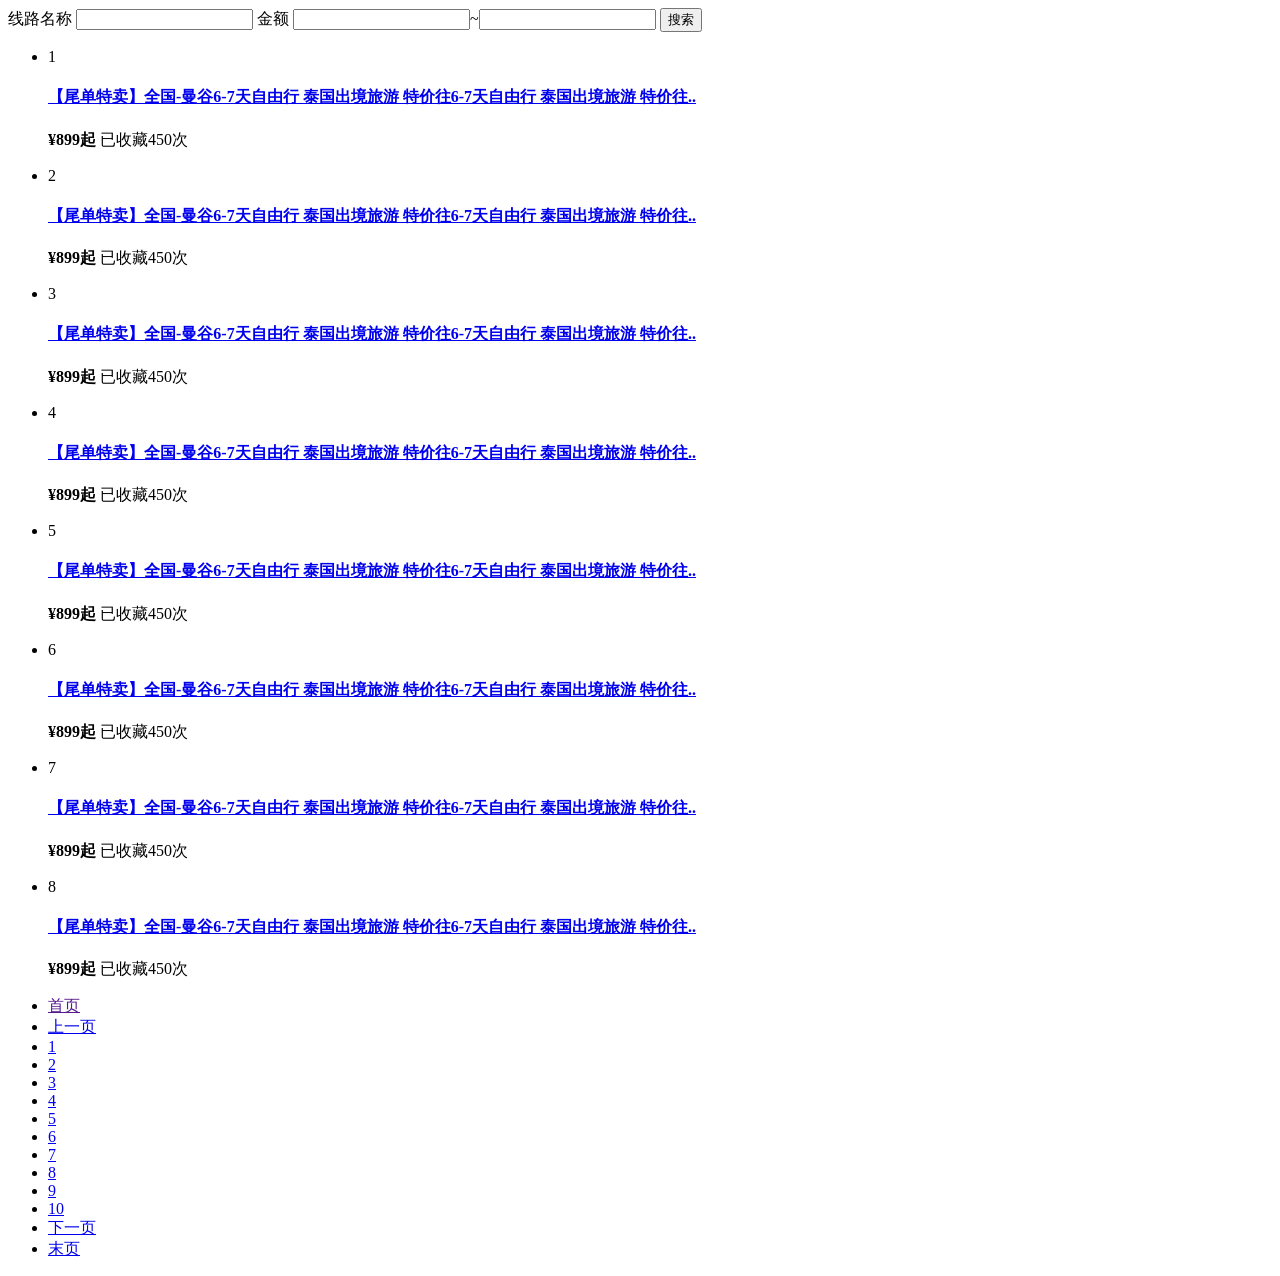
==== src/main/resources/templates/favoriterank.html @ 3162b52a "把底层换成了springboot和mybatis，模板引擎用的thymeleaf 目前只做到了邮箱验证" ====
<!DOCTYPE html>
<html lang="en" xmlns:th=http://www.thymeleaf.org
      xmlns:sec=http://www.thymeleaf.org/extras/spring-security
      xmlns:shiro=http://www.pollix.at/thymeleaf/shiro>
    <head>
        <meta charset="utf-8">
        <title>收藏排行榜</title>
        <link rel="stylesheet" type="text/css" href="css/common.css" th:href="@{/css/common.css}">
        <link rel="stylesheet" type="text/css" href="css/ranking-list.css" th:href="@{css/ranking-list.css}">
        <script src="js/jquery-3.3.1.js" th:src="js/jquery-3.3.1.js"></script>
    </head>
    <body>
    <!--引入头部-->
    <div id="header"></div>
        <div class="contant">
            <div class="shaixuan">
                <span>线路名称</span>
                <input type="text">
                <span>金额</span>
                <input type="text">~<input type="text">
                <button>搜索</button>
            </div>
            <div class="list clearfix">
                <ul>
                    <li>
                        <span class="num one">1</span>
                        <a href="route_detail.html" th:href=""><img src="images/jiangxuan_4.jpg" alt="" th:src="@{/images/jiangxuan_4.jpg}"></a>
                        <h4><a href="route_detail.html">【尾单特卖】全国-曼谷6-7天自由行 泰国出境旅游 特价往6-7天自由行 泰国出境旅游 特价往..</a></h4>
                        <p>
                            <b class="price">&yen;<span>899</span>起</b>
                            <span class="shouchang">已收藏450次</span>
                        </p>
                    </li>
                    <li>
                        <span class="num two">2</span>
                         <a href="route_detail.html"><img src="images/jiangxuan_4.jpg" th:src="@{/images/jiangxuan_4.jpg}" alt=""></a>
                        <h4><a href="route_detail.html">【尾单特卖】全国-曼谷6-7天自由行 泰国出境旅游 特价往6-7天自由行 泰国出境旅游 特价往..</a></h4>
                        <p>
                            <b class="price">&yen;<span>899</span>起</b>
                            <span class="shouchang">已收藏450次</span>
                        </p>
                    </li>
                    <li>
                        <span class="num">3</span>
                         <a href="route_detail.html"><img src="images/jiangxuan_4.jpg"  th:src="@{/images/jiangxuan_4.jpg}" alt=""></a>
                        <h4><a href="route_detail.html">【尾单特卖】全国-曼谷6-7天自由行 泰国出境旅游 特价往6-7天自由行 泰国出境旅游 特价往..</a></h4>
                        <p>
                            <b class="price">&yen;<span>899</span>起</b>
                            <span class="shouchang">已收藏450次</span>
                        </p>
                    </li>
                    <li>
                        <span class="num">4</span>
                         <a href="route_detail.html"><img src="images/jiangxuan_4.jpg"   th:src="@{/images/jiangxuan_4.jpg}" alt=""></a>
                        <h4><a href="route_detail.html">【尾单特卖】全国-曼谷6-7天自由行 泰国出境旅游 特价往6-7天自由行 泰国出境旅游 特价往..</a></h4>
                        <p>
                            <b class="price">&yen;<span>899</span>起</b>
                            <span class="shouchang">已收藏450次</span>
                        </p>
                    </li>
                    <li>
                        <span class="num">5</span>
                         <a href="route_detail.html"><img src="images/jiangxuan_4.jpg" alt=""  th:src="@{/images/jiangxuan_4.jpg}"></a>
                        <h4><a href="route_detail.html">【尾单特卖】全国-曼谷6-7天自由行 泰国出境旅游 特价往6-7天自由行 泰国出境旅游 特价往..</a></h4>
                        <p>
                            <b class="price">&yen;<span>899</span>起</b>
                            <span class="shouchang">已收藏450次</span>
                        </p>
                    </li>
                    <li>
                        <span class="num">6</span>
                         <a href="route_detail.html"><img src="images/jiangxuan_4.jpg" alt=""  th:src="@{/images/jiangxuan_4.jpg}"></a>
                        <h4><a href="route_detail.html">【尾单特卖】全国-曼谷6-7天自由行 泰国出境旅游 特价往6-7天自由行 泰国出境旅游 特价往..</a></h4>
                        <p>
                            <b class="price">&yen;<span>899</span>起</b>
                            <span class="shouchang">已收藏450次</span>
                        </p>
                    </li>
                    <li>
                        <span class="num">7</span>
                         <a href="route_detail.html"><img src="images/jiangxuan_4.jpg" alt=""  th:src="@{/images/jiangxuan_4.jpg}"></a>
                        <h4><a href="route_detail.html">【尾单特卖】全国-曼谷6-7天自由行 泰国出境旅游 特价往6-7天自由行 泰国出境旅游 特价往..</a></h4>
                        <p>
                            <b class="price">&yen;<span>899</span>起</b>
                            <span class="shouchang">已收藏450次</span>
                        </p>
                    </li>
                    <li>
                        <span class="num">8</span>
                        <a href="route_detail.html"><img src="images/jiangxuan_4.jpg"  th:src="@{/images/jiangxuan_4.jpg}" alt=""></a>
                        <h4><a href="route_detail.html">【尾单特卖】全国-曼谷6-7天自由行 泰国出境旅游 特价往6-7天自由行 泰国出境旅游 特价往..</a></h4>
                        <p>
                            <b class="price">&yen;<span>899</span>起</b>
                            <span class="shouchang">已收藏450次</span>
                        </p>
                    </li>
                </ul>
            </div>
            <div class="pageNum">
                <ul>
                    <li><a href="">首页</a></li>
                    <li class="threeword"><a href="#">上一页</a></li>
                    <li><a href="#">1</a></li>
                    <li><a href="#">2</a></li>
                    <li><a href="#">3</a></li>
                    <li><a href="#">4</a></li>
                    <li><a href="#">5</a></li>
                    <li><a href="#">6</a></li>
                    <li><a href="#">7</a></li>
                    <li><a href="#">8</a></li>
                    <li><a href="#">9</a></li>
                    <li><a href="#">10</a></li>
                    <li class="threeword"><a href="javascript:;">下一页</a></li>
                    <li class="threeword"><a href="javascript:;">末页</a></li>
                </ul>
            </div>
        </div>
    	
         <!--导入底部-->
   		 <div id="footer"></div>
    <!--导入布局js，共享header和footer-->
    <script type="text/javascript" src="js/include.js"  th:src="@{/js/include.js}"></script>
    </body>
</html>
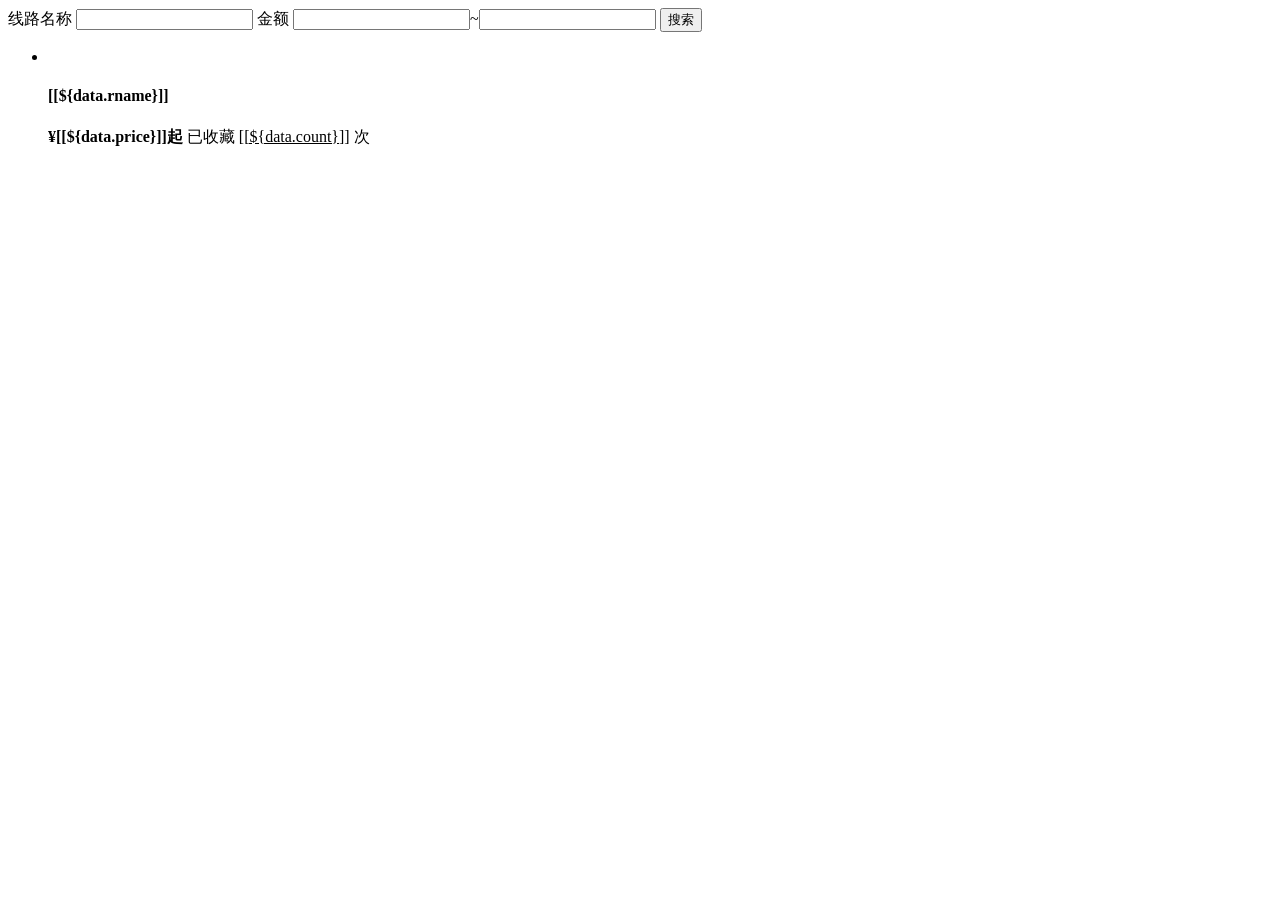
==== commit f16a2b80: "完成收藏排行榜功能，优化导航条数据提取" ====
--- a/src/main/resources/templates/favoriterank.html
+++ b/src/main/resources/templates/favoriterank.html
@@ -7,11 +7,16 @@
         <title>收藏排行榜</title>
         <link rel="stylesheet" type="text/css" href="css/common.css" th:href="@{/css/common.css}">
         <link rel="stylesheet" type="text/css" href="css/ranking-list.css" th:href="@{css/ranking-list.css}">
-        <script src="js/jquery-3.3.1.js" th:src="js/jquery-3.3.1.js"></script>
+        <script src="js/jquery-3.3.1.js" th:src="@{/js/jquery-3.3.1.js}"></script>
+        <!-- Bootstrap -->
+        <link href="css/bootstrap.min.css" rel="stylesheet" th:href="@{/css/bootstrap.min.css}">
+        <!-- Include all compiled plugins (below), or include individual files as needed -->
+        <script src="js/bootstrap.min.js" th:src="@{/js/bootstrap.min.js}"></script>
     </head>
     <body>
     <!--引入头部-->
-    <div id="header"></div>
+<!--    <div id="header"></div>-->
+    <div th:replace="common/header::commonHeader"></div>
         <div class="contant">
             <div class="shaixuan">
                 <span>线路名称</span>
@@ -22,17 +27,19 @@
             </div>
             <div class="list clearfix">
                 <ul>
-                    <li>
-                        <span class="num one">1</span>
-                        <a href="route_detail.html" th:href=""><img src="images/jiangxuan_4.jpg" alt="" th:src="@{/images/jiangxuan_4.jpg}"></a>
-                        <h4><a href="route_detail.html">【尾单特卖】全国-曼谷6-7天自由行 泰国出境旅游 特价往6-7天自由行 泰国出境旅游 特价往..</a></h4>
+                    <li th:each="data:${pageInfo.list}">
+                        <span class="num" th:text="${dataStat.index+1}"></span>
+                        <a th:href="@{/detail/{index}(index=${data.rid})}">
+                            <img src="images/jiangxuan_4.jpg" style="height: 140px" alt="" th:src="@{/{img}(img=${data.rimage})}">
+                        </a>
+                        <h4><a th:href="@{/detail/{index}(index=${data.rid})}">[[${data.rname}]]</a></h4>
                         <p>
-                            <b class="price">&yen;<span>899</span>起</b>
-                            <span class="shouchang">已收藏450次</span>
+                            <b class="price">&yen;<span>[[${data.price}]]</span>起</b>
+                            <span class="shouchang">已收藏 <u>[[${data.count}]]</u> 次</span>
                         </p>
                     </li>
-                    <li>
-                        <span class="num two">2</span>
+              <!--      <li>
+                        <span class="num">2</span>
                          <a href="route_detail.html"><img src="images/jiangxuan_4.jpg" th:src="@{/images/jiangxuan_4.jpg}" alt=""></a>
                         <h4><a href="route_detail.html">【尾单特卖】全国-曼谷6-7天自由行 泰国出境旅游 特价往6-7天自由行 泰国出境旅游 特价往..</a></h4>
                         <p>
@@ -93,32 +100,66 @@
                             <b class="price">&yen;<span>899</span>起</b>
                             <span class="shouchang">已收藏450次</span>
                         </p>
-                    </li>
+                    </li>-->
                 </ul>
             </div>
-            <div class="pageNum">
-                <ul>
-                    <li><a href="">首页</a></li>
-                    <li class="threeword"><a href="#">上一页</a></li>
-                    <li><a href="#">1</a></li>
-                    <li><a href="#">2</a></li>
-                    <li><a href="#">3</a></li>
-                    <li><a href="#">4</a></li>
-                    <li><a href="#">5</a></li>
-                    <li><a href="#">6</a></li>
-                    <li><a href="#">7</a></li>
-                    <li><a href="#">8</a></li>
-                    <li><a href="#">9</a></li>
-                    <li><a href="#">10</a></li>
-                    <li class="threeword"><a href="javascript:;">下一页</a></li>
-                    <li class="threeword"><a href="javascript:;">末页</a></li>
-                </ul>
-            </div>
+            <nav >
+                <div th:replace="common/navigation::commonNav"></div>
+            </nav>
+<!--
+            <nav id="nav1">
+                <div class="page_num_inf">
+                 <i></i> 共
+                    <span th:text="${pageInfo.pages}">12</span>页,共<span th:text="${pageInfo.total}">132</span>条
+
+                </div>
+                <div>
+
+                    <ul class="pagination">
+                        <li><a class="sameStart" th:href="@{/favoriteList(pn=1)}">首页</a></li>
+                        <li class="threeword" th:if="${pageInfo.hasPreviousPage}"><a class="samePrevious" th:href="@{/favoriteList(pn=${pageInfo.prePage})}">上一页</a></li>
+                        <li th:each="nav:${pageInfo.navigatepageNums}">
+                            <a class="sameList" th:href="@{/favoriteList(pn=${nav})}" th:text="${nav}" th:if="${nav != pageInfo.pageNum}">如果当前的不是选中状态就是这个样式</a>
+                            <span style="font-weight: bold;background: #6faed9;" th:if="${nav == pageInfo.pageNum}" th:text="${nav}" >这个是选中状态要显示的样式</span>
+                        </li>
+                        <li class="threeword" th:if="${pageInfo.hasNextPage}"><a class="sameNext" th:href="@{/favoriteList(pn=${pageInfo.nextPage})}">下一页</a></li>
+                        <li class="threeword"><a class="sameEnd" th:href="@{/favoriteList(pn=${pageInfo.pages})}" >末页</a></li>
+                        <button onclick="a()">123</button>
+
+                    </ul>
+                </div>
+            </nav>
+-->
+
         </div>
     	
          <!--导入底部-->
-   		 <div id="footer"></div>
+    <div th:replace="common/footer::commonFooter"></div>
+    <script th:inline="javascript">
+        //thymeleaf搭配JS,成功更改导航条跳转链接，这一刻应该记录史册！我太牛了哈哈哈哈
+        function same() {
+            $('.sameStart').attr('href','/favoriteList?pn=1')
+            $('.sameEnd').attr('href','/favoriteList?pn='+[[${pageInfo.pages}]])
+            $('.samePrevious').attr('href','/favoriteList?pn='+[[${pageInfo.prePage}]])
+            $('.sameNext').attr('href','/favoriteList?pn='+[[${pageInfo.nextPage}]])
+            $('.sameList').each(function () {
+                var text = $(this).text();
+                $(this).attr('href','/favoriteList?pn='+text)
+            })
+        }
+    </script>
+<!--   		 <div id="footer"></div>-->
     <!--导入布局js，共享header和footer-->
-    <script type="text/javascript" src="js/include.js"  th:src="@{/js/include.js}"></script>
+<!--    <script type="text/javascript" src="js/include.js"  th:src="@{/js/include.js}"></script>-->
     </body>
+<script>
+    $(function () {
+        //加载初始化导航条之后，在根据页面的Thymeleaf+JS来改成自己想要的链接地址！
+        same()
+    })
+
+
+
+
+</script>
 </html>
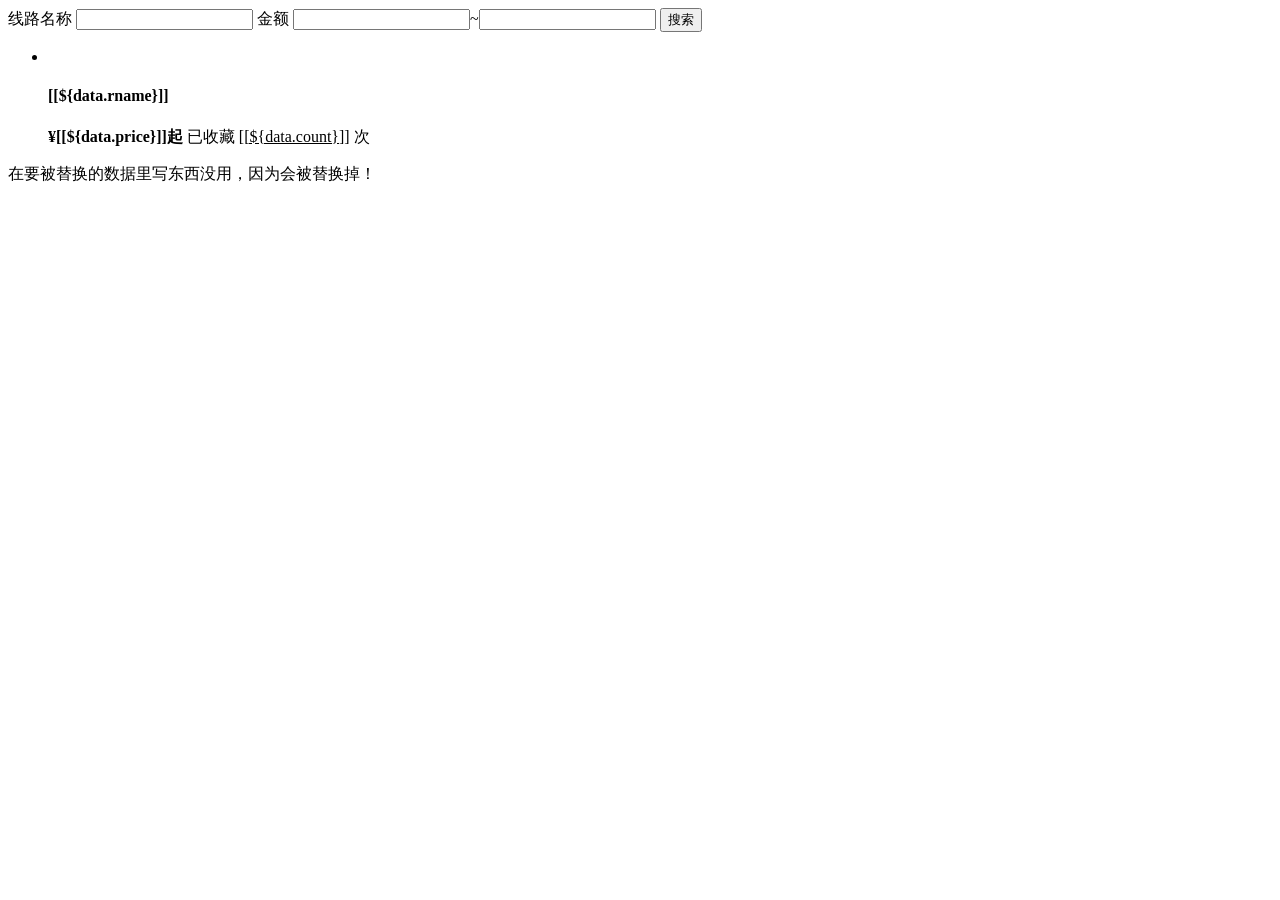
==== commit df26ce99: "正在开发收藏功能，收藏和取消" ====
--- a/src/main/resources/templates/favoriterank.html
+++ b/src/main/resources/templates/favoriterank.html
@@ -104,7 +104,7 @@
                 </ul>
             </div>
             <nav >
-                <div th:replace="common/navigation::commonNav"></div>
+                <div th:replace="common/navigation::commonNav">在要被替换的数据里写东西没用，因为会被替换掉！</div>
             </nav>
 <!--
             <nav id="nav1">
@@ -133,7 +133,7 @@
 
         </div>
     	
-         <!--导入底部-->
+    <!--导入底部-->
     <div th:replace="common/footer::commonFooter"></div>
     <script th:inline="javascript">
         //thymeleaf搭配JS,成功更改导航条跳转链接，这一刻应该记录史册！我太牛了哈哈哈哈
@@ -147,6 +147,12 @@
                 $(this).attr('href','/favoriteList?pn='+text)
             })
         }
+        //给前二的排行榜颜色变一个色子
+        function liSpanClass() {
+            $(".list li:first").children("span").addClass('one')
+            $(".list li:eq(1)").children("span").addClass('two')
+        }
+
     </script>
 <!--   		 <div id="footer"></div>-->
     <!--导入布局js，共享header和footer-->
@@ -156,6 +162,8 @@
     $(function () {
         //加载初始化导航条之后，在根据页面的Thymeleaf+JS来改成自己想要的链接地址！
         same()
+        liSpanClass()
+
     })
 
 
